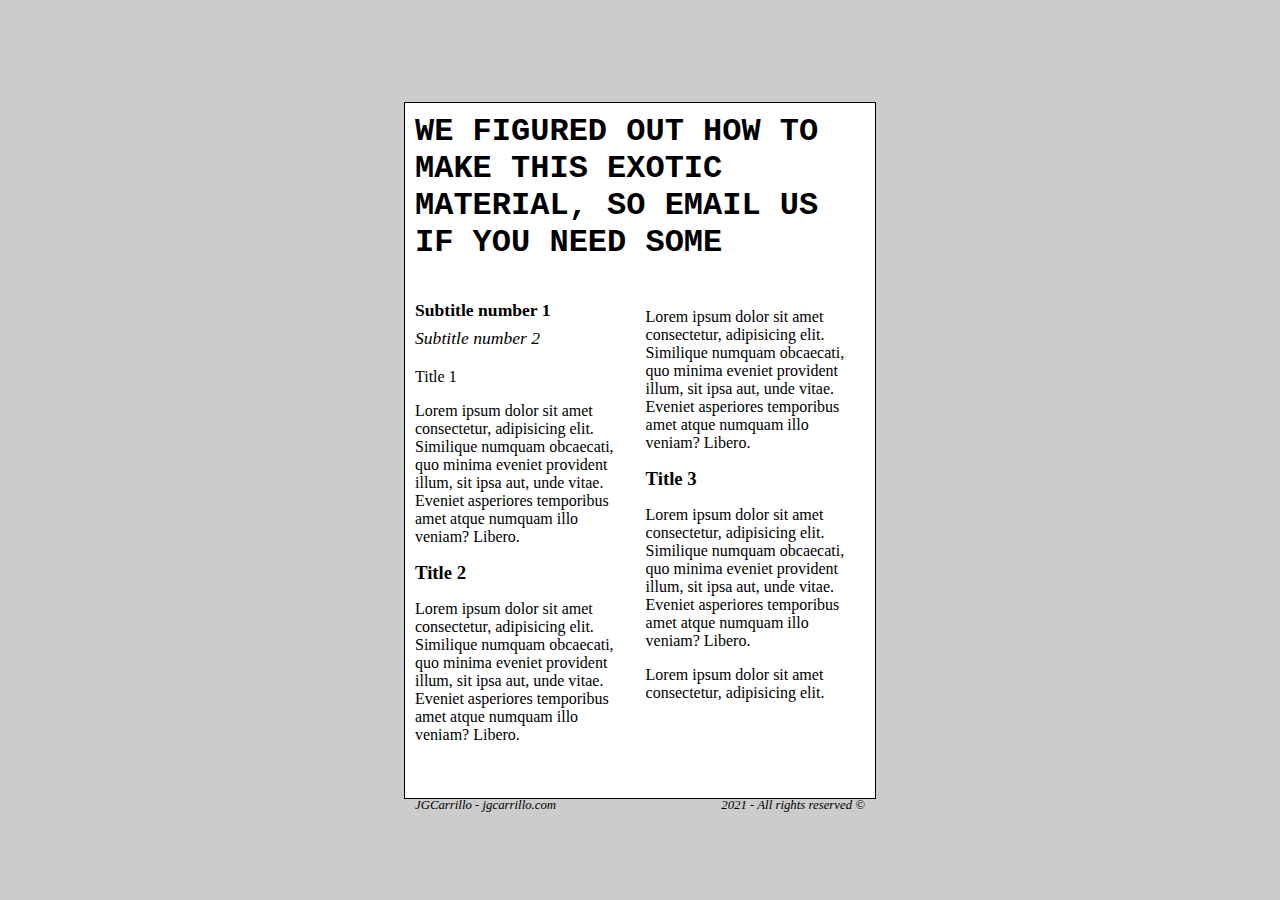
==== paper05/index.html @ 0c2009d2 "FEAT: Paper number 5" ====
<!DOCTYPE html>
<html lang="en">
	<head>
		<meta charset="UTF-8" />
		<meta http-equiv="X-UA-Compatible" content="IE=edge" />
		<meta name="viewport" content="width=device-width, initial-scale=1.0" />
		<title>Paper Layout number 5</title>

		<link rel="stylesheet" href="css/styles.css" />
	</head>
	<body>
		<div class="paper">
			<section class="title">
				<h1>We figured out how to make this exotic material, so email us if you need some</h1>
			</section>

			<section class="content">
				<article class="content__left">
					<section class="info">
						<p>Subtitle number 1</p>
						<p>Subtitle number 2</p>
					</section
					<h3>Title 1</h3>
					<p>
						Lorem ipsum dolor sit amet consectetur, adipisicing elit. Similique numquam obcaecati, quo minima
						eveniet provident illum, sit ipsa aut, unde vitae. Eveniet asperiores temporibus amet atque
						numquam illo veniam? Libero.
					</p>
					<h3>Title 2</h3>
					<p>
						Lorem ipsum dolor sit amet consectetur, adipisicing elit. Similique numquam obcaecati, quo minima
						eveniet provident illum, sit ipsa aut, unde vitae. Eveniet asperiores temporibus amet atque
						numquam illo veniam? Libero.
					</p>
				</article>
				<article class="content__right">
					<p>
						Lorem ipsum dolor sit amet consectetur, adipisicing elit. Similique numquam obcaecati, quo minima
						eveniet provident illum, sit ipsa aut, unde vitae. Eveniet asperiores temporibus amet atque
						numquam illo veniam? Libero.
					</p>
					<h3>Title 3</h3>
					<p>
						Lorem ipsum dolor sit amet consectetur, adipisicing elit. Similique numquam obcaecati, quo minima
						eveniet provident illum, sit ipsa aut, unde vitae. Eveniet asperiores temporibus amet atque
						numquam illo veniam? Libero.
					</p>
					<p>
						Lorem ipsum dolor sit amet consectetur, adipisicing elit. 
					</p>
				</article>
			</section>

			<section class="number__page">
				<p>JGCarrillo - jgcarrillo.com</p>
				<p>2021 - All rights reserved &copy;</p>
			</section>
		</div>
	</body>
</html>
---- paper05/css/styles.css ----
:root {
	--bg-general: #ccc;
	--bg-paper: white;
	--border-general: 1px solid black;
}

body {
	display: flex;
	justify-content: center;
	align-items: center;

	background-color: var(--bg-general);
	height: 100vh;
	margin: 0;
}

h3 {
	margin: 0;
}

.paper {
	background-color: var(--bg-paper);
	border: var(--border-general);
	padding: 10px;
	width: 50vh;
	height: 75vh;
}

.title {
	display: flex;
}

.title h1 {
	flex-direction: column;
	font-family: 'Courier New', Courier, monospace;
	font-size: 2em;
	margin: 0;
	padding-bottom: 0.4em;
	align-items: center;
	text-transform: uppercase;
}

.info {
	text-align: left;
	font-size: 1.1em;
	margin-bottom: 1.1em;
}

.info p {
	margin: 0;
}

.info p:first-child {
	margin-top: 0.4em;
	font-weight: bold;
}

.info p:last-child {
	margin-top: 0.4em;
	font-style: italic;
}

.content {
	display: flex;
	margin-top: 1.2em;
}

.content .content__left {
	width: 50%;
	margin-right: 0.7em;
}

.content .content__right {
	width: 50%;
}

.number__page {
	display: flex;
	justify-content: space-between;
	margin-top: 3em;
	font-style: italic;
	font-size: 0.8em;
}

.number__page p {
	margin: 0;
}
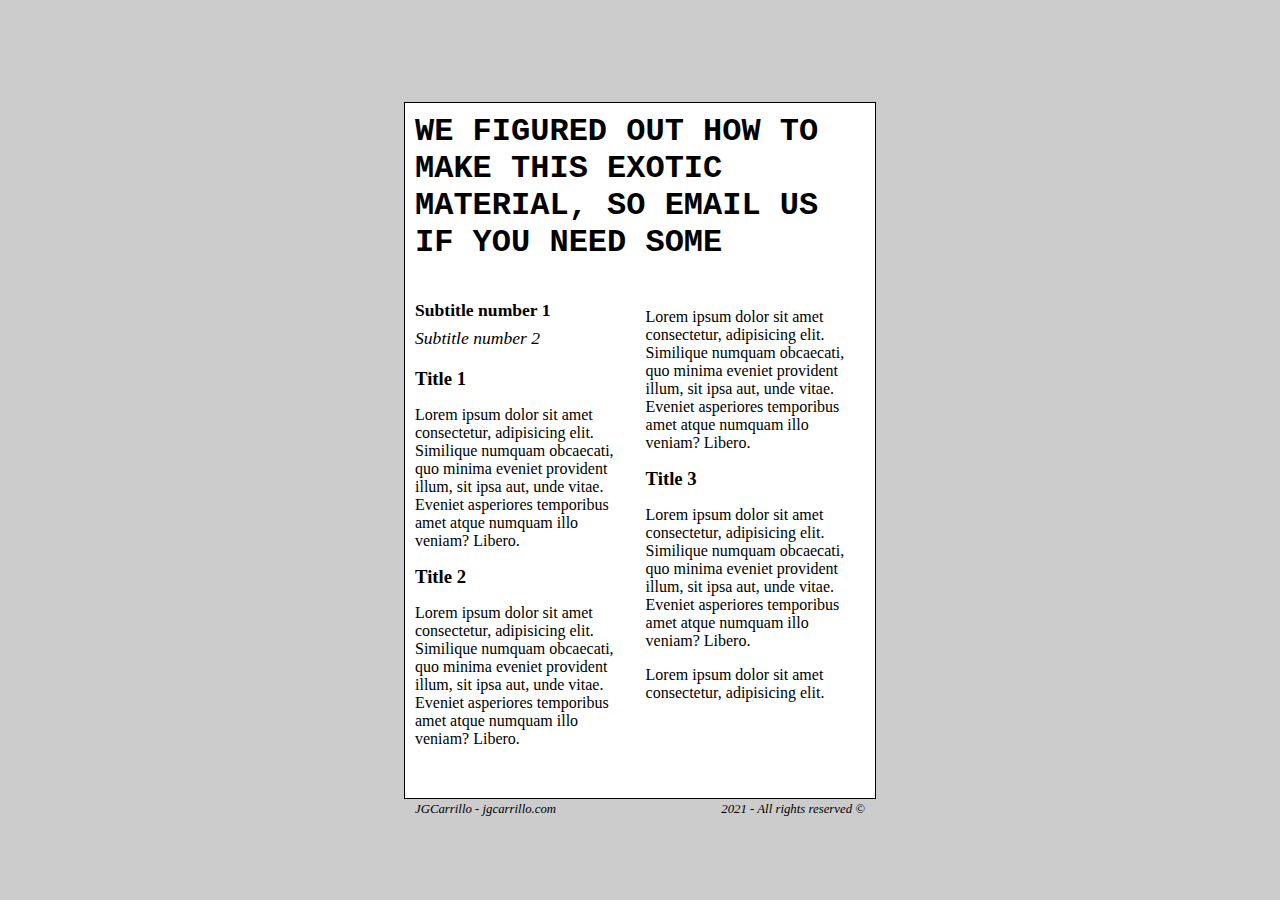
==== commit 519bf6fe: "FIX: close tag on info" ====
--- a/paper05/index.html
+++ b/paper05/index.html
@@ -19,7 +19,7 @@
 					<section class="info">
 						<p>Subtitle number 1</p>
 						<p>Subtitle number 2</p>
-					</section
+					</section>
 					<h3>Title 1</h3>
 					<p>
 						Lorem ipsum dolor sit amet consectetur, adipisicing elit. Similique numquam obcaecati, quo minima
@@ -45,9 +45,7 @@
 						eveniet provident illum, sit ipsa aut, unde vitae. Eveniet asperiores temporibus amet atque
 						numquam illo veniam? Libero.
 					</p>
-					<p>
-						Lorem ipsum dolor sit amet consectetur, adipisicing elit. 
-					</p>
+					<p>Lorem ipsum dolor sit amet consectetur, adipisicing elit.</p>
 				</article>
 			</section>
 
